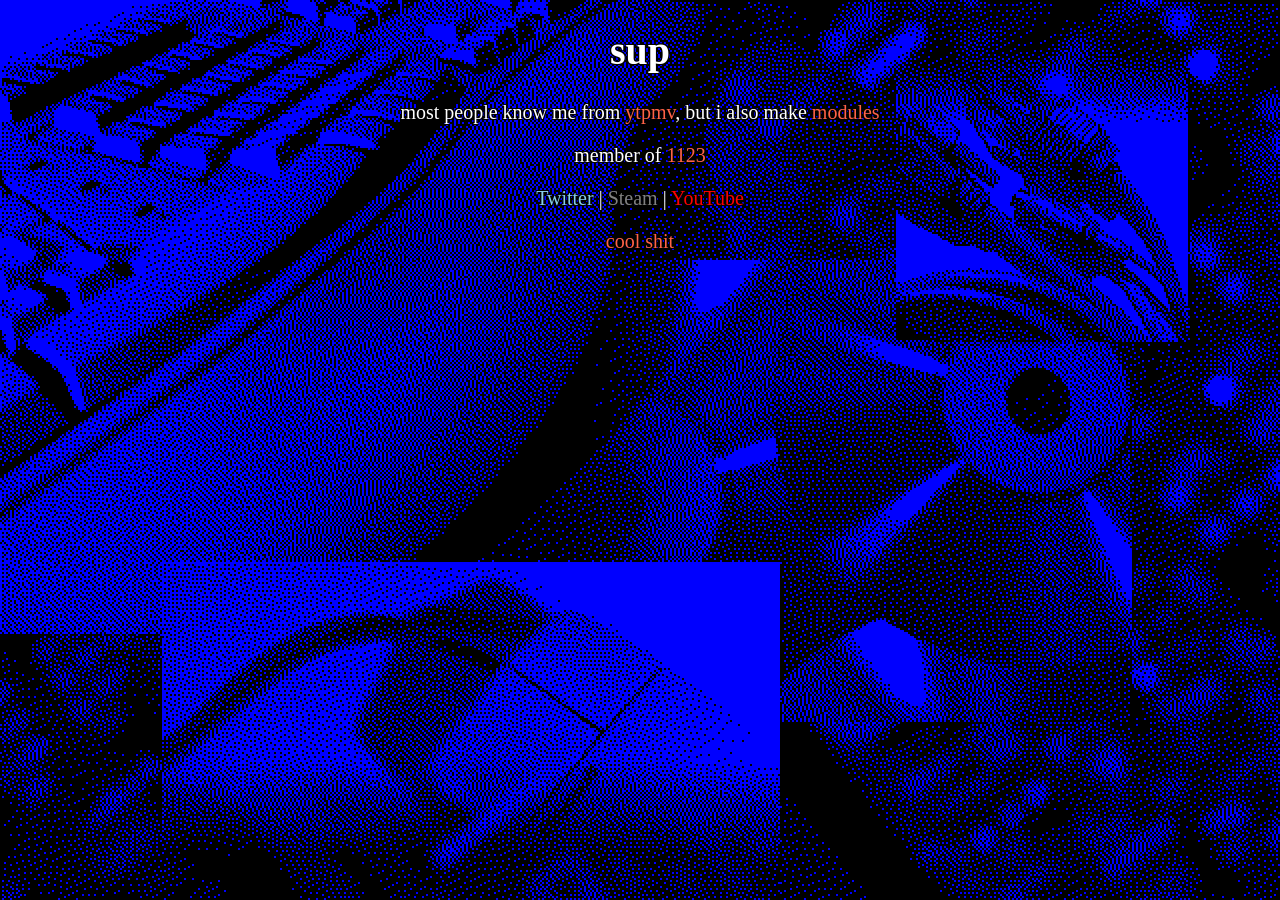
==== index.html @ cfb06aa5 "aAAAAAAAAAAA" ====
<!DOCTYPE html>
<head>
	<style>
		body {
			text-align: center;
			background-image: url("setup.bmp");
			background-size: 100% auto;
			background-position: top center;
			background-repeat: repeat;
			image-rendering: pixelated;
			text-shadow: -1px -1px 0px #000000, 1px 1px 0px #000000, -1px 1px 0px #000000, 1px -1px 0px #000000;
		}
		p {
			font-size: 20px;
			color: white;
		}
		h1 {
			font-size: 40px;
			color: white;
		}
		a {
			text-decoration: none;
			color: tomato;
		}
	</style>
</head>
<body>
	<h1>sup</h1>
	<p>most people know me from <a href="https://youtube.com/c/paperytpmv">ytpmv</a>, but i also make <a href="https://modarchive.org/index.php?request=view_profile&query=92603">modules</a></p>
	<p>member of <a href="https://1123.best">1123</a></p>
	<p><a style="color:skyblue;" href="https://twitter.com/intent/user?user_id=858179488970100736">Twitter</a> | <a style="color:gray" href="https://steamcommunity.com/id/nikolaicube/">Steam</a> | <a style="color:red;" href="https://youtube.com/paperytpmv">YouTube</a></p>
	<p><a href="cool.html">cool shit</a></p>
</body>
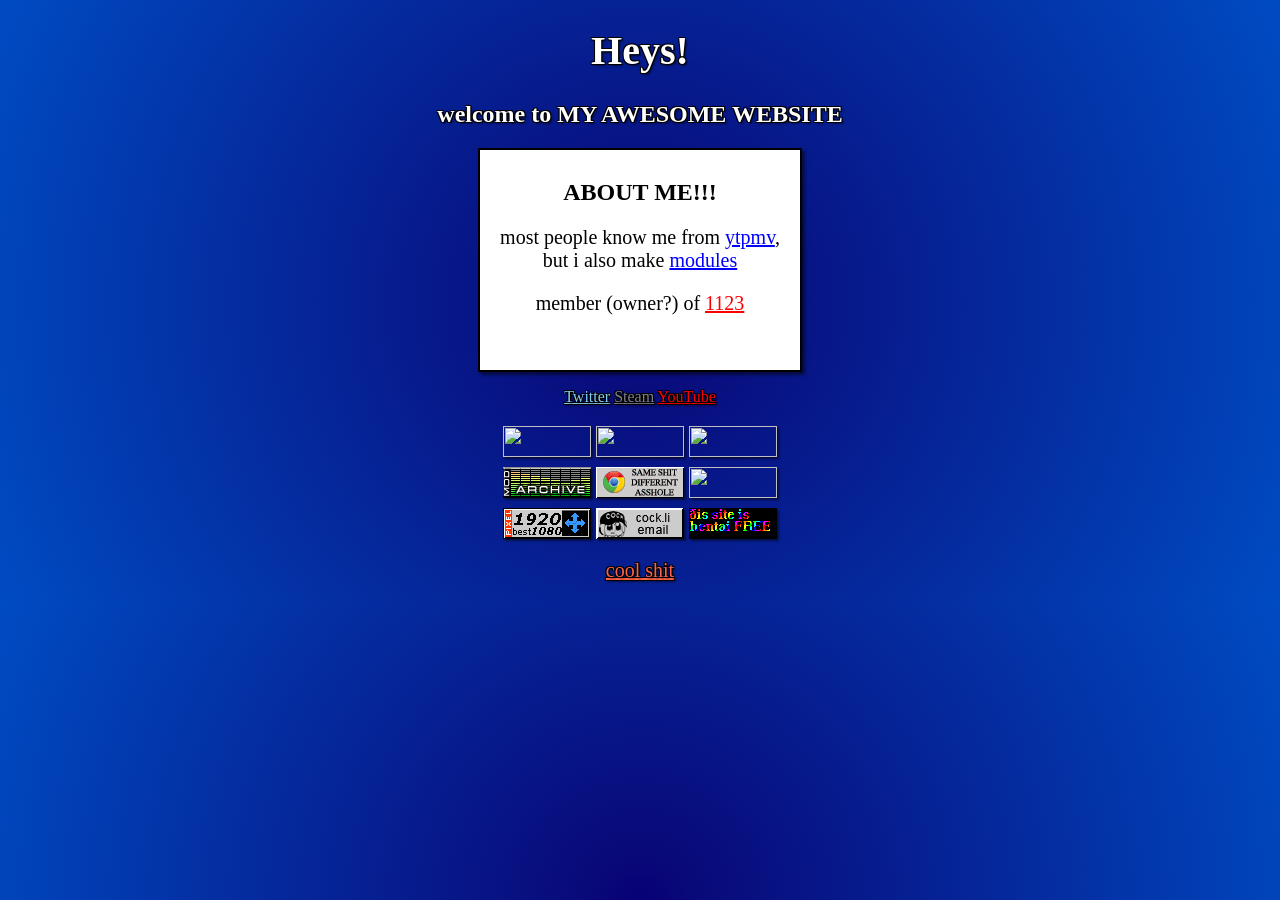
==== commit fb5394f0: "actually make the site good" ====
--- a/index.html
+++ b/index.html
@@ -1,33 +1,48 @@
 <!DOCTYPE html>
+<!-- i spent way too long making this look decent -->
 <head>
+	<title>Paper's website</title>
 	<style>
 		body {
-			text-align: center;
-			background-image: url("setup.bmp");
-			background-size: 100% auto;
-			background-position: top center;
-			background-repeat: repeat;
-			image-rendering: pixelated;
-			text-shadow: -1px -1px 0px #000000, 1px 1px 0px #000000, -1px 1px 0px #000000, 1px -1px 0px #000000;
+			background: rgb(7,0,119);
+			background: -moz-radial-gradient(circle, rgba(7,0,119,1) 0%, rgba(9,9,121,1) 7%, rgba(0,75,194,1) 100%);
+			background: -webkit-radial-gradient(circle, rgba(7,0,119,1) 0%, rgba(9,9,121,1) 7%, rgba(0,75,194,1) 100%);
+			background: radial-gradient(circle, rgba(7,0,119,1) 0%, rgba(9,9,121,1) 7%, rgba(0,75,194,1) 100%);
+			filter: progid:DXImageTransform.Microsoft.gradient(startColorstr="#070077",endColorstr="#004bc2",GradientType=1);
 		}
-		p {
-			font-size: 20px;
-			color: white;
-		}
-		h1 {
-			font-size: 40px;
-			color: white;
-		}
-		a {
-			text-decoration: none;
-			color: tomato;
+		div.box {
+			padding: 10px;
+			border: 2px solid black;
+			margin: auto;
+			width: 300px;
+			height: 200px;
+			background-color: white;
+			color: black;
+			text-shadow: none;
+			box-shadow: 3px 3px 3px rgba(0, 0, 0, 0.5);
 		}
 	</style>
+	<link rel="stylesheet" href="style.css">
 </head>
 <body>
-	<h1>sup</h1>
-	<p>most people know me from <a href="https://youtube.com/c/paperytpmv">ytpmv</a>, but i also make <a href="https://modarchive.org/index.php?request=view_profile&query=92603">modules</a></p>
-	<p>member of <a href="https://1123.best">1123</a></p>
-	<p><a style="color:skyblue;" href="https://twitter.com/intent/user?user_id=858179488970100736">Twitter</a> | <a style="color:gray" href="https://steamcommunity.com/id/nikolaicube/">Steam</a> | <a style="color:red;" href="https://youtube.com/paperytpmv">YouTube</a></p>
+	<h1>Heys!</h1>
+	<h2>welcome to MY AWESOME WEBSITE</h2>
+	<div class="box">
+		<h2>ABOUT ME!!!</h2>
+		<p>most people know me from <a style="color:blue;" href="https://youtube.com/c/paperytpmv">ytpmv</a>, but i also make <a style="color:blue;" href="https://modarchive.org/index.php?request=view_profile&query=92603">modules</a></p>
+		<p>member (owner?) of <a style="color:red;" href="https://1123.best">1123</a></p>
+	</div>
+	<p style="font-size:16px;"><a style="color:skyblue;" href="https://twitter.com/intent/user?user_id=858179488970100736">Twitter</a>  <a style="color:gray" href="https://steamcommunity.com/id/nikolaicube/">Steam</a>  <a style="color:red;" href="https://youtube.com/paperytpmv">YouTube</a></p>
+	<p style="line-height:10px;"> 
+		<a href="https://7-zip.org/"><img src="https://www.7-zip.org/logos/7zlogo01.png" width="88" height="31"></a> 
+		<a href="https://openmpt.org/"><img src="https://openmpt.org/img/openmpt-button-1.png" width="88" height="31"></a>
+		<a href="https://www.foobar2000.org/"><img src="https://www.foobar2000.org/button.png" width="88" height="31"></a><br><br>
+		<a href="https://modarchive.org/"><img src="img/modarchive.gif" width="88" height="31"></a>
+		<img src="img/brow.gif" width="88" height="31">
+		<a href="https://1123.best"><img src="https://1123.best/img/1123button.gif" width="88" height="31"></a><br><br>
+		<img src="img/1080p.gif" width="88" height="31">
+		<a href="https://cock.li"><img src="img/cockli.png" width="88" height="31"></a>
+		<img src="img/h-free-anim.gif" width="88" height="31">
+	</p>
 	<p><a href="cool.html">cool shit</a></p>
 </body>
--- a/style.css
+++ b/style.css
@@ -0,0 +1,22 @@
+body {
+	text-align: center;
+	background-size: 100% auto;
+	background-position: top center;
+	background-repeat: repeat;
+	image-rendering: pixelated;
+	text-shadow: -1px -1px 0px #000000, 1px 1px 0px #000000, -1px 1px 0px #000000, 1px -1px 0px #000000, 2px 2px 2px rgba(0, 0, 0, 0.5);
+	font-family: "Comic Sans MS", "Comic Sans", cursive;
+	color: white;
+}
+p {
+	font-size: 20px;
+}
+h1 {
+	font-size: 40px;
+}
+a {
+	color: tomato;
+}
+img {
+	box-shadow: 2px 2px 2px rgba(0, 0, 0, 0.5);
+}
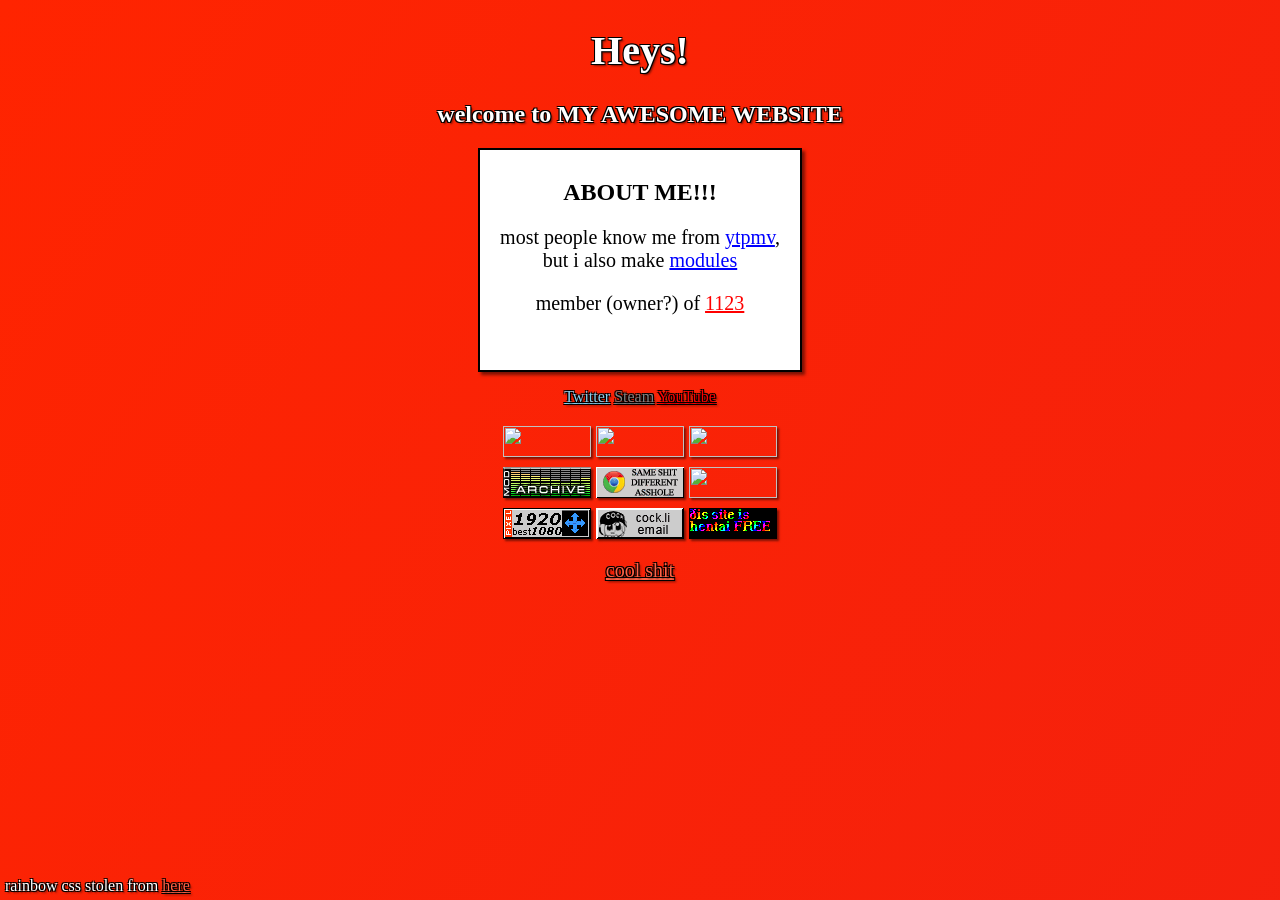
==== commit 15afd1d8: "cool rainbow shit thanks to woofy for recommending it" ====
--- a/index.html
+++ b/index.html
@@ -3,12 +3,41 @@
 <head>
 	<title>Paper's website</title>
 	<style>
-		body {
-			background: rgb(7,0,119);
-			background: -moz-radial-gradient(circle, rgba(7,0,119,1) 0%, rgba(9,9,121,1) 7%, rgba(0,75,194,1) 100%);
-			background: -webkit-radial-gradient(circle, rgba(7,0,119,1) 0%, rgba(9,9,121,1) 7%, rgba(0,75,194,1) 100%);
-			background: radial-gradient(circle, rgba(7,0,119,1) 0%, rgba(9,9,121,1) 7%, rgba(0,75,194,1) 100%);
-			filter: progid:DXImageTransform.Microsoft.gradient(startColorstr="#070077",endColorstr="#004bc2",GradientType=1);
+		.wrapper { 
+			height: 100%;
+			width: 100%;
+			left:0;
+			right: 0;
+			top: 0;
+			bottom: 0;
+			position: absolute;
+			background: linear-gradient(124deg, #ff2400, #e81d1d, #e8b71d, #e3e81d, #1de840, #1ddde8, #2b1de8, #dd00f3, #dd00f3);
+			background-size: 1800% 1800%;
+			-webkit-animation: rainbow 18s ease infinite;
+			-z-animation: rainbow 18s ease infinite;
+			-o-animation: rainbow 18s ease infinite;
+			animation: rainbow 18s ease infinite;
+			z-index: -1;
+		}
+		@-webkit-keyframes rainbow {
+			0%{background-position:0% 82%}
+			50%{background-position:100% 19%}
+			100%{background-position:0% 82%}
+		}
+		@-moz-keyframes rainbow {
+			0%{background-position:0% 82%}
+			50%{background-position:100% 19%}
+			100%{background-position:0% 82%}
+		}
+		@-o-keyframes rainbow {
+			0%{background-position:0% 82%}
+			50%{background-position:100% 19%}
+			100%{background-position:0% 82%}
+		}
+		@keyframes rainbow { 
+			0%{background-position:0% 82%}
+			50%{background-position:100% 19%}
+			100%{background-position:0% 82%}
 		}
 		div.box {
 			padding: 10px;
@@ -21,10 +50,16 @@
 			text-shadow: none;
 			box-shadow: 3px 3px 3px rgba(0, 0, 0, 0.5);
 		}
+		div.disclaimer {
+			left: 5px;
+			bottom: 5px;
+			position: absolute;
+		}
 	</style>
 	<link rel="stylesheet" href="style.css">
 </head>
 <body>
+	<div class="wrapper"></div>
 	<h1>Heys!</h1>
 	<h2>welcome to MY AWESOME WEBSITE</h2>
 	<div class="box">
@@ -45,4 +80,5 @@
 		<img src="img/h-free-anim.gif" width="88" height="31">
 	</p>
 	<p><a href="cool.html">cool shit</a></p>
+	<div class="disclaimer">rainbow css stolen from <a href="https://codepen.io/nohoid/pen/kIfto">here</a></div>
 </body>
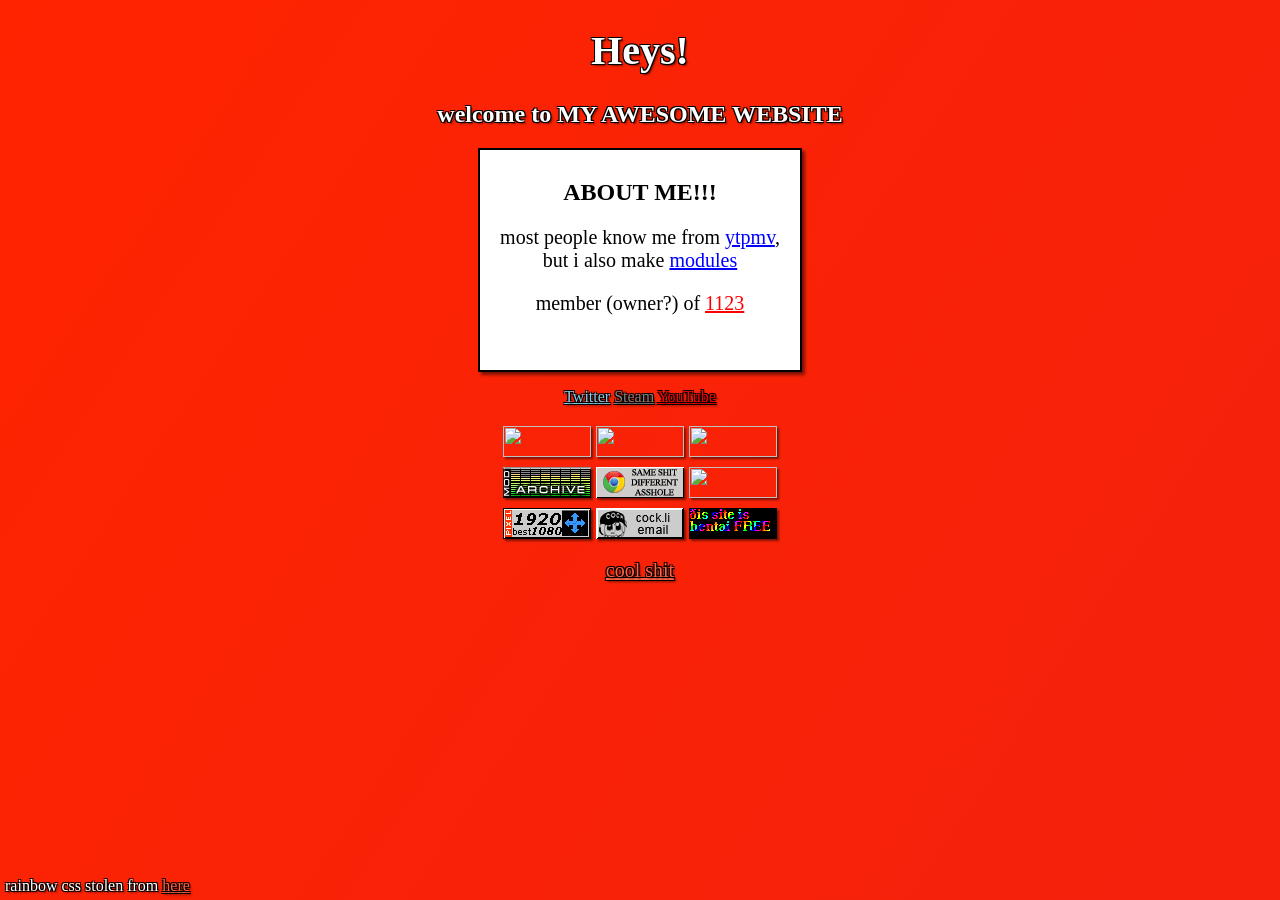
==== commit 17482a8b: "add favicon and description" ====
--- a/index.html
+++ b/index.html
@@ -2,6 +2,12 @@
 <!-- i spent way too long making this look decent -->
 <head>
 	<title>Paper's website</title>
+	<meta property="og:title" content="Paper's website">
+	<meta property="og:type" content="website">
+	<meta property="og:image" content="https://mrpapersonic.github.io/img/kona.jpg">
+	<meta property="og:url" content="https://mrpapersonic.github.io">
+	<meta property="og:description" content="hey!">
+	<meta http-equiv="Content-Type" content="text/html; charset=UTF-8">
 	<style>
 		.wrapper { 
 			height: 100%;
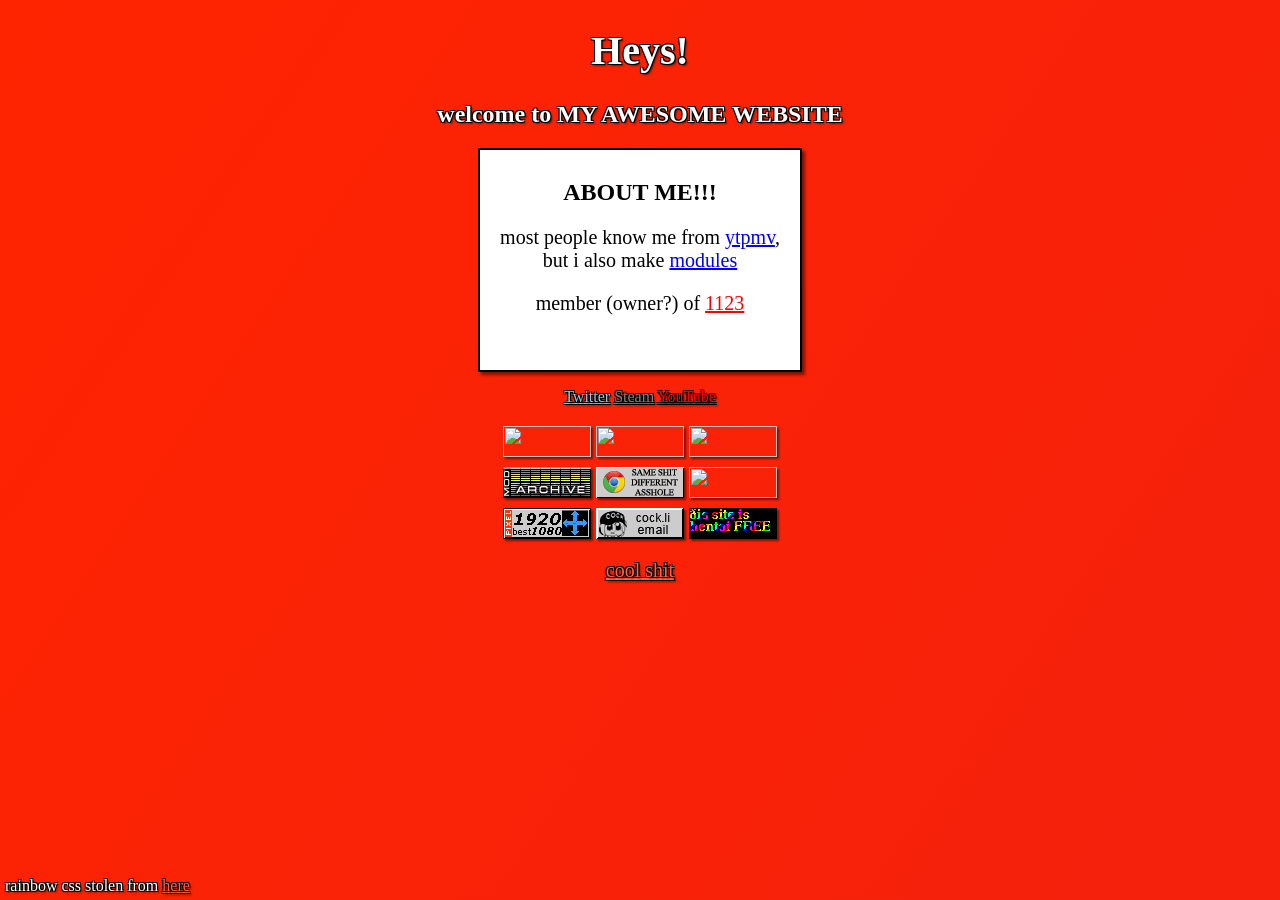
==== commit 9d2b44b2: "add icons" ====
--- a/index.html
+++ b/index.html
@@ -2,9 +2,17 @@
 <!-- i spent way too long making this look decent -->
 <head>
 	<title>Paper's website</title>
+	<link rel="apple-touch-icon" sizes="180x180" href="icons/apple-touch-icon.png">
+	<link rel="icon" type="image/png" sizes="32x32" href="icons/favicon-32x32.png">
+	<link rel="icon" type="image/png" sizes="16x16" href="icons/favicon-16x16.png">
+	<link rel="manifest" href="icons/site.webmanifest">
+	<link rel="shortcut icon" href="icons/favicon.ico">
+	<meta name="msapplication-TileColor" content="#da532c">
+	<meta name="msapplication-config" content="icons/browserconfig.xml">
+	<meta name="theme-color" content="#ffffff">
 	<meta property="og:title" content="Paper's website">
 	<meta property="og:type" content="website">
-	<meta property="og:image" content="https://mrpapersonic.github.io/img/kona.jpg">
+	<meta property="og:image" content="https://mrpapersonic.github.io/icons/android-chrome-512x512.png">
 	<meta property="og:url" content="https://mrpapersonic.github.io">
 	<meta property="og:description" content="hey!">
 	<meta http-equiv="Content-Type" content="text/html; charset=UTF-8">
--- a/style.css
+++ b/style.css
@@ -19,4 +19,4 @@
 }
 img {
 	box-shadow: 2px 2px 2px rgba(0, 0, 0, 0.5);
-}
+}
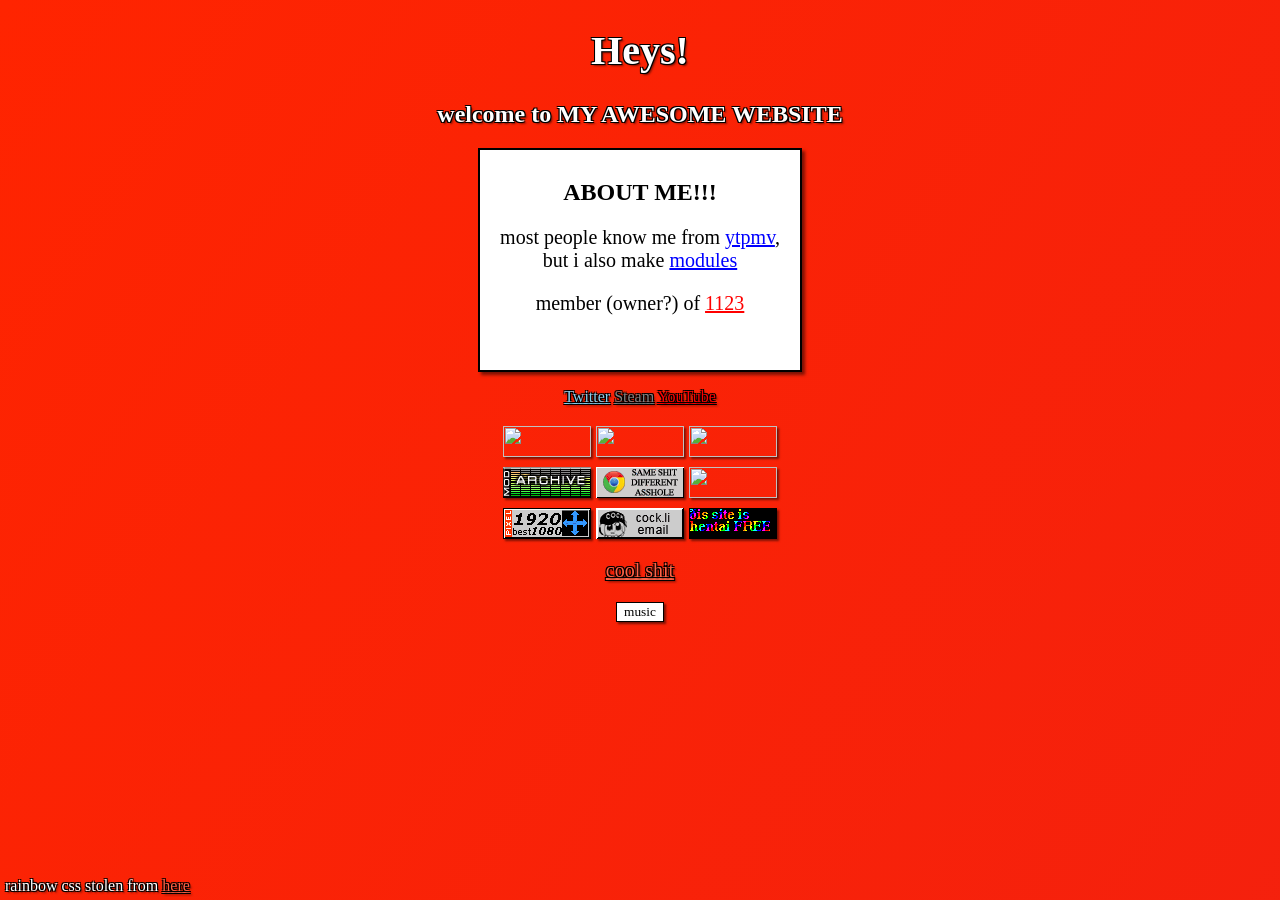
==== commit ab1a27b5: "add module on front page" ====
--- a/index.html
+++ b/index.html
@@ -1,98 +1,140 @@
-<!DOCTYPE html>
-<!-- i spent way too long making this look decent -->
-<head>
-	<title>Paper's website</title>
-	<link rel="apple-touch-icon" sizes="180x180" href="icons/apple-touch-icon.png">
-	<link rel="icon" type="image/png" sizes="32x32" href="icons/favicon-32x32.png">
-	<link rel="icon" type="image/png" sizes="16x16" href="icons/favicon-16x16.png">
-	<link rel="manifest" href="icons/site.webmanifest">
-	<link rel="shortcut icon" href="icons/favicon.ico">
-	<meta name="msapplication-TileColor" content="#da532c">
-	<meta name="msapplication-config" content="icons/browserconfig.xml">
-	<meta name="theme-color" content="#ffffff">
-	<meta property="og:title" content="Paper's website">
-	<meta property="og:type" content="website">
-	<meta property="og:image" content="https://mrpapersonic.github.io/icons/android-chrome-512x512.png">
-	<meta property="og:url" content="https://mrpapersonic.github.io">
-	<meta property="og:description" content="hey!">
-	<meta http-equiv="Content-Type" content="text/html; charset=UTF-8">
-	<style>
-		.wrapper { 
-			height: 100%;
-			width: 100%;
-			left:0;
-			right: 0;
-			top: 0;
-			bottom: 0;
-			position: absolute;
-			background: linear-gradient(124deg, #ff2400, #e81d1d, #e8b71d, #e3e81d, #1de840, #1ddde8, #2b1de8, #dd00f3, #dd00f3);
-			background-size: 1800% 1800%;
-			-webkit-animation: rainbow 18s ease infinite;
-			-z-animation: rainbow 18s ease infinite;
-			-o-animation: rainbow 18s ease infinite;
-			animation: rainbow 18s ease infinite;
-			z-index: -1;
-		}
-		@-webkit-keyframes rainbow {
-			0%{background-position:0% 82%}
-			50%{background-position:100% 19%}
-			100%{background-position:0% 82%}
-		}
-		@-moz-keyframes rainbow {
-			0%{background-position:0% 82%}
-			50%{background-position:100% 19%}
-			100%{background-position:0% 82%}
-		}
-		@-o-keyframes rainbow {
-			0%{background-position:0% 82%}
-			50%{background-position:100% 19%}
-			100%{background-position:0% 82%}
-		}
-		@keyframes rainbow { 
-			0%{background-position:0% 82%}
-			50%{background-position:100% 19%}
-			100%{background-position:0% 82%}
-		}
-		div.box {
-			padding: 10px;
-			border: 2px solid black;
-			margin: auto;
-			width: 300px;
-			height: 200px;
-			background-color: white;
-			color: black;
-			text-shadow: none;
-			box-shadow: 3px 3px 3px rgba(0, 0, 0, 0.5);
-		}
-		div.disclaimer {
-			left: 5px;
-			bottom: 5px;
-			position: absolute;
-		}
-	</style>
-	<link rel="stylesheet" href="style.css">
-</head>
-<body>
-	<div class="wrapper"></div>
-	<h1>Heys!</h1>
-	<h2>welcome to MY AWESOME WEBSITE</h2>
-	<div class="box">
-		<h2>ABOUT ME!!!</h2>
-		<p>most people know me from <a style="color:blue;" href="https://youtube.com/c/paperytpmv">ytpmv</a>, but i also make <a style="color:blue;" href="https://modarchive.org/index.php?request=view_profile&query=92603">modules</a></p>
-		<p>member (owner?) of <a style="color:red;" href="https://1123.best">1123</a></p>
-	</div>
-	<p style="font-size:16px;"><a style="color:skyblue;" href="https://twitter.com/intent/user?user_id=858179488970100736">Twitter</a>  <a style="color:gray" href="https://steamcommunity.com/id/nikolaicube/">Steam</a>  <a style="color:red;" href="https://youtube.com/paperytpmv">YouTube</a></p>
-	<p style="line-height:10px;"> 
-		<a href="https://7-zip.org/"><img src="https://www.7-zip.org/logos/7zlogo01.png" width="88" height="31"></a> 
-		<a href="https://openmpt.org/"><img src="https://openmpt.org/img/openmpt-button-1.png" width="88" height="31"></a>
-		<a href="https://www.foobar2000.org/"><img src="https://www.foobar2000.org/button.png" width="88" height="31"></a><br><br>
-		<a href="https://modarchive.org/"><img src="img/modarchive.gif" width="88" height="31"></a>
-		<img src="img/brow.gif" width="88" height="31">
-		<a href="https://1123.best"><img src="https://1123.best/img/1123button.gif" width="88" height="31"></a><br><br>
-		<img src="img/1080p.gif" width="88" height="31">
-		<a href="https://cock.li"><img src="img/cockli.png" width="88" height="31"></a>
-		<img src="img/h-free-anim.gif" width="88" height="31">
-	</p>
-	<p><a href="cool.html">cool shit</a></p>
-	<div class="disclaimer">rainbow css stolen from <a href="https://codepen.io/nohoid/pen/kIfto">here</a></div>
-</body>
+<!DOCTYPE html>
+<!-- i spent way too long making this look decent -->
+<head>
+	<title>Paper's website</title>
+	<link rel="apple-touch-icon" sizes="180x180" href="icons/apple-touch-icon.png">
+	<link rel="icon" type="image/png" sizes="32x32" href="icons/favicon-32x32.png">
+	<link rel="icon" type="image/png" sizes="16x16" href="icons/favicon-16x16.png">
+	<link rel="manifest" href="icons/site.webmanifest">
+	<link rel="shortcut icon" href="icons/favicon.ico">
+	<meta name="msapplication-TileColor" content="#da532c">
+	<meta name="msapplication-config" content="icons/browserconfig.xml">
+	<meta name="theme-color" content="#ffffff">
+	<meta property="og:title" content="Paper's website">
+	<meta property="og:type" content="website">
+	<meta property="og:image" content="https://mrpapersonic.github.io/icons/android-chrome-512x512.png">
+	<meta property="og:url" content="https://mrpapersonic.github.io">
+	<meta property="og:description" content="hey!">
+	<meta http-equiv="Content-Type" content="text/html; charset=UTF-8">
+	<style>
+		.wrapper { 
+			height: 100%;
+			width: 100%;
+			left:0;
+			right: 0;
+			top: 0;
+			bottom: 0;
+			position: absolute;
+			background: linear-gradient(124deg, #ff2400, #e81d1d, #e8b71d, #e3e81d, #1de840, #1ddde8, #2b1de8, #dd00f3, #dd00f3);
+			background-size: 1800% 1800%;
+			-webkit-animation: rainbow 18s ease infinite;
+			-z-animation: rainbow 18s ease infinite;
+			-o-animation: rainbow 18s ease infinite;
+			animation: rainbow 18s ease infinite;
+			z-index: -1;
+		}
+		@-webkit-keyframes rainbow {
+			0%{background-position:0% 82%}
+			50%{background-position:100% 19%}
+			100%{background-position:0% 82%}
+		}
+		@-moz-keyframes rainbow {
+			0%{background-position:0% 82%}
+			50%{background-position:100% 19%}
+			100%{background-position:0% 82%}
+		}
+		@-o-keyframes rainbow {
+			0%{background-position:0% 82%}
+			50%{background-position:100% 19%}
+			100%{background-position:0% 82%}
+		}
+		@keyframes rainbow { 
+			0%{background-position:0% 82%}
+			50%{background-position:100% 19%}
+			100%{background-position:0% 82%}
+		}
+		div.box {
+			padding: 10px;
+			border: 2px solid black;
+			margin: auto;
+			width: 300px;
+			height: 200px;
+			background-color: white;
+			color: black;
+			text-shadow: none;
+			box-shadow: 3px 3px 3px rgba(0, 0, 0, 0.5);
+		}
+		div.disclaimer {
+			left: 5px;
+			bottom: 5px;
+			position: absolute;
+		}
+	</style>
+	<script>
+		window['libopenmpt'] = {};
+		libopenmpt.locateFile = function (filename) {
+			return filename;
+		};
+		libopenmpt.onRuntimeInitialized = function () {
+			var player;
+			if (document.referrer) {
+				init();
+				path = "overoff-f.mod";
+				if (player != undefined) {
+					player.load(path, afterLoad.bind(this, path));
+				}
+			}
+			else {
+				document.getElementById('button').style.visibility = "visible";
+			}
+			function init() {
+				if (player == undefined) {
+					player = new ChiptuneJsPlayer(new ChiptuneJsConfig(-1));
+				}
+				else {
+					player.stop();
+					player = undefined;
+				}
+			};
+			function afterLoad(path, buffer) {
+				player.play(buffer);
+			};
+			document.getElementById('button').onclick = function() {
+				init();
+				path = "overoff-f.mod";
+				if (player != undefined) {
+					player.load(path, afterLoad.bind(this, path));
+				}
+				document.getElementById('button').style.visibility = "hidden";
+			};
+		}
+	</script>
+	<script src="libopenmpt.js"></script>
+	<script src="chiptune2.js"></script>
+	<link rel="stylesheet" href="style.css">
+</head>
+<body>
+	<div class="wrapper"></div>
+	<h1>Heys!</h1>
+	<h2>welcome to MY AWESOME WEBSITE</h2>
+	<div class="box">
+		<h2>ABOUT ME!!!</h2>
+		<p>most people know me from <a style="color:blue;" href="https://youtube.com/c/paperytpmv">ytpmv</a>, but i also make <a style="color:blue;" href="https://modarchive.org/index.php?request=view_profile&query=92603">modules</a></p>
+		<p>member (owner?) of <a style="color:red;" href="https://1123.best">1123</a></p>
+	</div>
+	<p style="font-size:16px;"><a style="color:skyblue;" href="https://twitter.com/intent/user?user_id=858179488970100736">Twitter</a>  <a style="color:gray" href="https://steamcommunity.com/id/nikolaicube/">Steam</a>  <a style="color:red;" href="https://youtube.com/paperytpmv">YouTube</a></p>
+	<p style="line-height:10px;"> 
+		<a href="https://7-zip.org/"><img src="https://www.7-zip.org/logos/7zlogo01.png" width="88" height="31"></a> 
+		<a href="https://openmpt.org/"><img src="https://openmpt.org/img/openmpt-button-1.png" width="88" height="31"></a>
+		<a href="https://www.foobar2000.org/"><img src="https://www.foobar2000.org/button.png" width="88" height="31"></a><br><br>
+		<a href="https://modarchive.org/"><img src="img/modarchive.gif" width="88" height="31"></a>
+		<img src="img/brow.gif" width="88" height="31">
+		<a href="https://1123.best"><img src="https://1123.best/img/1123button.gif" width="88" height="31"></a><br><br>
+		<img src="img/1080p.gif" width="88" height="31">
+		<a href="https://cock.li"><img src="img/cockli.png" width="88" height="31"></a>
+		<img src="img/h-free-anim.gif" width="88" height="31">
+	</p>
+	<p><a href="cool.html">cool shit</a></p>
+	<input id="button" type="submit" name="button" value="music" style="visibility: hidden;">
+	<div class="disclaimer">rainbow css stolen from <a href="https://codepen.io/nohoid/pen/kIfto">here</a></div>
+</body>
--- a/style.css
+++ b/style.css
@@ -1,22 +1,30 @@
-body {
-	text-align: center;
-	background-size: 100% auto;
-	background-position: top center;
-	background-repeat: repeat;
-	image-rendering: pixelated;
-	text-shadow: -1px -1px 0px #000000, 1px 1px 0px #000000, -1px 1px 0px #000000, 1px -1px 0px #000000, 2px 2px 2px rgba(0, 0, 0, 0.5);
-	font-family: "Comic Sans MS", "Comic Sans", cursive;
-	color: white;
-}
-p {
-	font-size: 20px;
-}
-h1 {
-	font-size: 40px;
-}
-a {
-	color: tomato;
-}
-img {
-	box-shadow: 2px 2px 2px rgba(0, 0, 0, 0.5);
+body {
+	text-align: center;
+	background-size: 100% auto;
+	background-position: top center;
+	background-repeat: repeat;
+	image-rendering: pixelated;
+	text-shadow: -1px -1px 0px #000000, 1px 1px 0px #000000, -1px 1px 0px #000000, 1px -1px 0px #000000, 2px 2px 2px rgba(0, 0, 0, 0.5);
+	font-family: "Comic Sans MS", "Comic Sans", cursive;
+	color: white;
+}
+p {
+	font-size: 20px;
+}
+h1 {
+	font-size: 40px;
+}
+a {
+	color: tomato;
+}
+img {
+	box-shadow: 2px 2px 2px rgba(0, 0, 0, 0.5);
+}
+input[type=submit] {
+	background-color: white;
+	color: black;
+	border: 1px solid black;
+	padding: 1px 7px;
+	font-family: "Comic Sans MS", "Comic Sans", cursive;
+	box-shadow: 2px 2px 2px rgba(0, 0, 0, 0.5);
 }
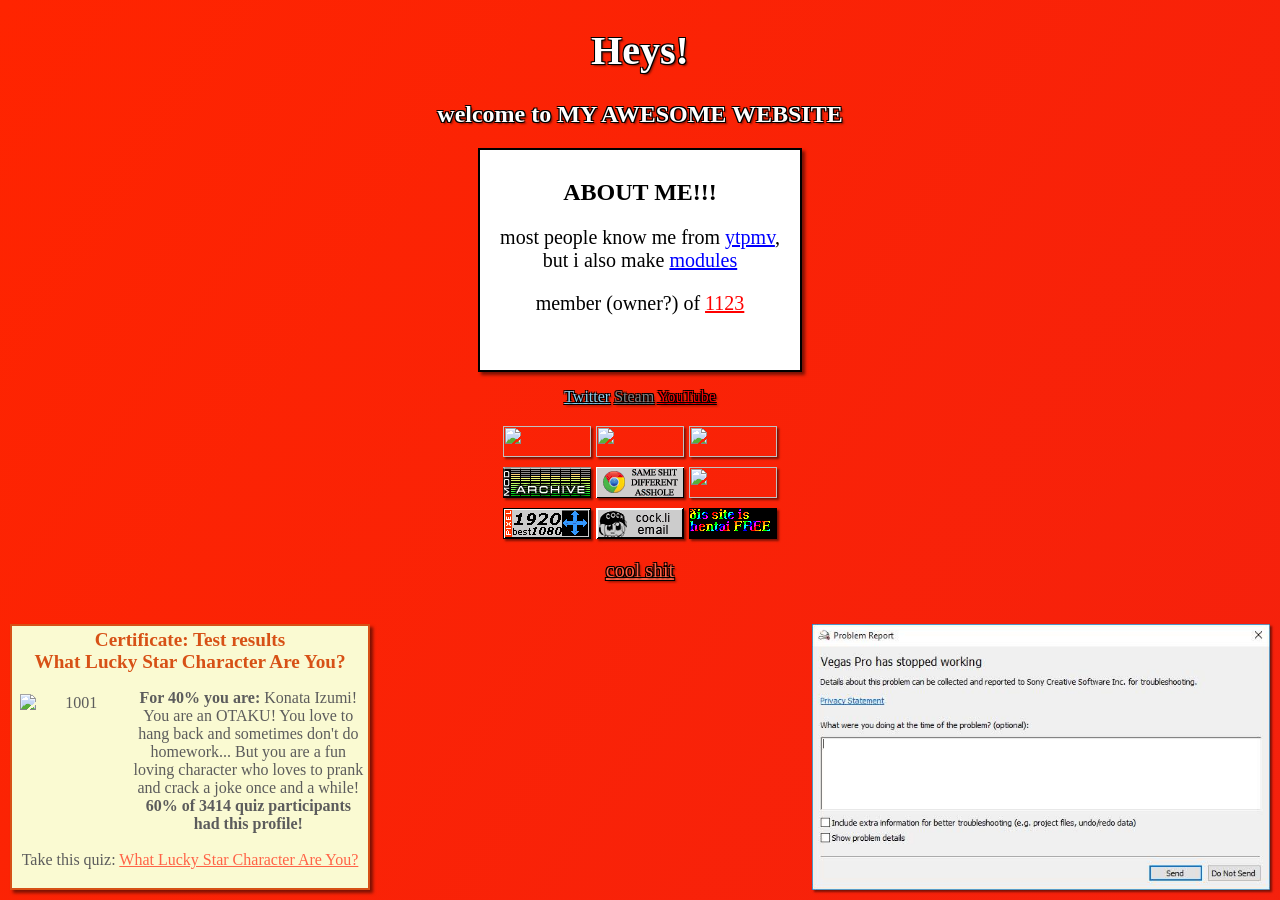
==== commit ff1a0713: "update" ====
--- a/index.html
+++ b/index.html
@@ -16,6 +16,7 @@
 	<meta property="og:url" content="https://mrpapersonic.github.io">
 	<meta property="og:description" content="hey!">
 	<meta http-equiv="Content-Type" content="text/html; charset=UTF-8">
+	<!-- rainbow css stolen from https://codepen.io/nohoid/pen/kIfto -->
 	<style>
 		.wrapper { 
 			height: 100%;
@@ -64,53 +65,24 @@
 			text-shadow: none;
 			box-shadow: 3px 3px 3px rgba(0, 0, 0, 0.5);
 		}
-		div.disclaimer {
-			left: 5px;
-			bottom: 5px;
-			position: absolute;
+		div.luckystar {
+			position: fixed;
+			width: 350px; 
+			padding: 3px; 
+			border: 2px solid #d75016; 
+			background-color: #FAFAD2; 
+			text-shadow: none;
+			box-shadow: 3px 3px 3px rgba(0, 0, 0, 0.5);
+			margin: 0 auto;
+			left: 10px;
+			bottom: 10px;
+		}
+		img.crash {
+			position: fixed;
+			bottom: 10px;
+			right: 10px;
 		}
 	</style>
-	<script>
-		window['libopenmpt'] = {};
-		libopenmpt.locateFile = function (filename) {
-			return filename;
-		};
-		libopenmpt.onRuntimeInitialized = function () {
-			var player;
-			if (document.referrer) {
-				init();
-				path = "overoff-f.mod";
-				if (player != undefined) {
-					player.load(path, afterLoad.bind(this, path));
-				}
-			}
-			else {
-				document.getElementById('button').style.visibility = "visible";
-			}
-			function init() {
-				if (player == undefined) {
-					player = new ChiptuneJsPlayer(new ChiptuneJsConfig(-1));
-				}
-				else {
-					player.stop();
-					player = undefined;
-				}
-			};
-			function afterLoad(path, buffer) {
-				player.play(buffer);
-			};
-			document.getElementById('button').onclick = function() {
-				init();
-				path = "overoff-f.mod";
-				if (player != undefined) {
-					player.load(path, afterLoad.bind(this, path));
-				}
-				document.getElementById('button').style.visibility = "hidden";
-			};
-		}
-	</script>
-	<script src="libopenmpt.js"></script>
-	<script src="chiptune2.js"></script>
 	<link rel="stylesheet" href="style.css">
 </head>
 <body>
@@ -135,6 +107,12 @@
 		<img src="img/h-free-anim.gif" width="88" height="31">
 	</p>
 	<p><a href="cool.html">cool shit</a></p>
-	<input id="button" type="submit" name="button" value="music" style="visibility: hidden;">
-	<div class="disclaimer">rainbow css stolen from <a href="https://codepen.io/nohoid/pen/kIfto">here</a></div>
+	<div class="luckystar">
+		<center style="font-family: Times New Roman, Times, serif; font-size: 1.20em; font-weight: bold; color: #d75116;">Certificate: Test results</center>
+		<center style="font-family: Times New Roman, Times, serif; font-size: 1.20em; font-weight: bold; color: #d75116;">What Lucky Star Character Are You?</center>
+		<p style="font-family: Times New Roman, Times, serif; font-size: 1em; color: #5c5c5c;">
+			<img src="https://www.allthetests.com/quiz31/picture_thumb/pic_1402476083_1001.jpg?1592828541" width="106" height="150" loading="lazy" align="left" alt="1001" title="Click to enlarge" style="margin:4pt; box-shadow: none;">
+			<b>For 40% you are: </b>Konata Izumi!<br>You are an OTAKU! You love to hang back and sometimes don't do homework... But you are a fun loving character who loves to prank and crack a joke once and a while! <br /><b> 60% of 3414 quiz participants had this profile!</b><br> &nbsp; <br>Take this quiz: <a href="https://www.allthetests.com/quiz31/quiz/1402476083/What-Lucky-Star-Character-Are-You">What Lucky Star Character Are You?</a></p>
+	</div>
+	<img class="crash" src="crash.jpg" height="266" style="image-rendering: auto;">
 </body>
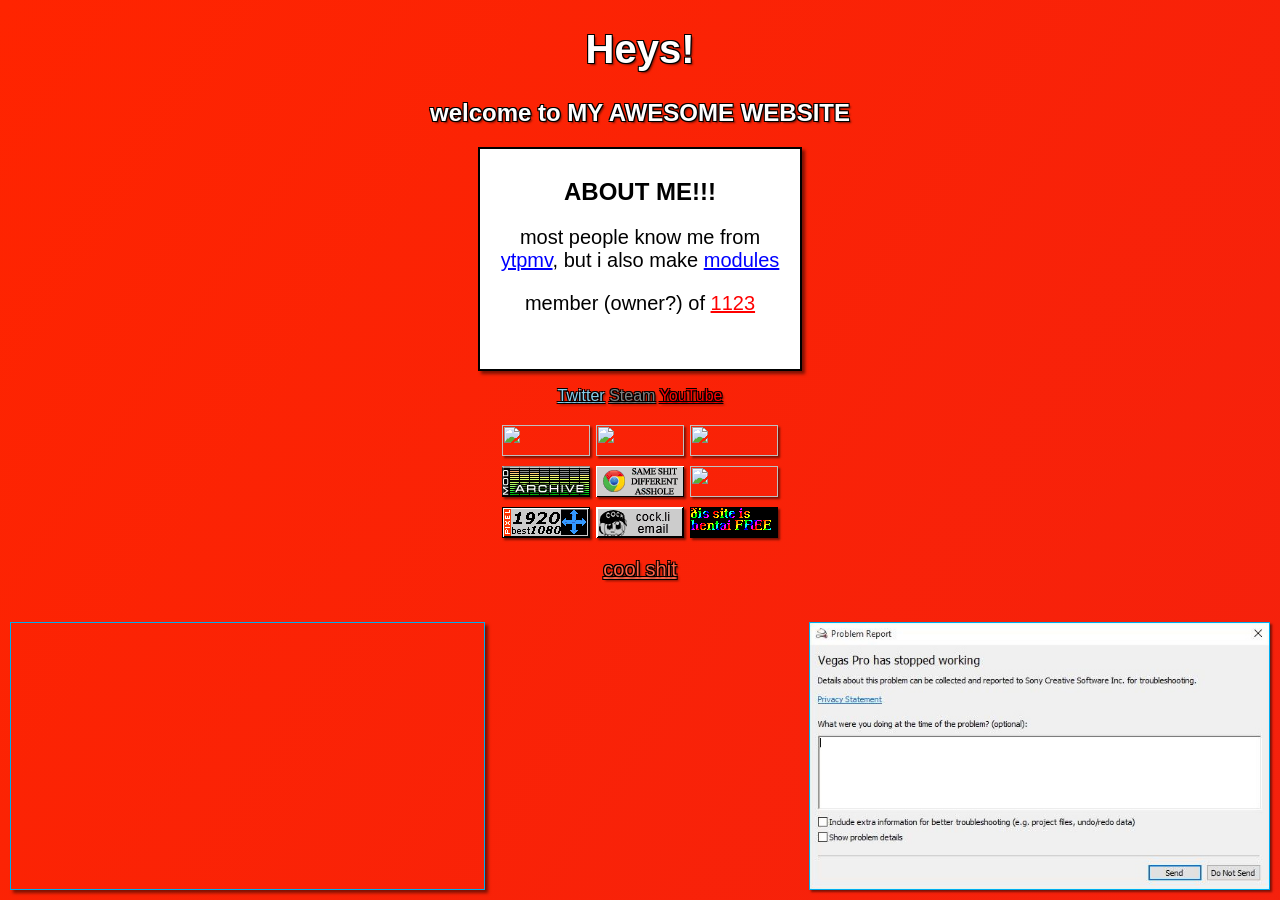
==== commit a27de4bf: "replace lucky star with vlpmv" ====
--- a/index.html
+++ b/index.html
@@ -65,22 +65,21 @@
 			text-shadow: none;
 			box-shadow: 3px 3px 3px rgba(0, 0, 0, 0.5);
 		}
-		div.luckystar {
-			position: fixed;
-			width: 350px; 
-			padding: 3px; 
-			border: 2px solid #d75016; 
-			background-color: #FAFAD2; 
-			text-shadow: none;
-			box-shadow: 3px 3px 3px rgba(0, 0, 0, 0.5);
-			margin: 0 auto;
-			left: 10px;
-			bottom: 10px;
-		}
 		img.crash {
 			position: fixed;
 			bottom: 10px;
 			right: 10px;
+			height: 266px;
+			border: 1px solid #00adef;
+		}
+		div.vid {
+			position: fixed;
+			bottom: 10px;
+			left: 10px;
+			border: 1px solid #00adef;
+			width: 473px;
+			height: 266px;
+			box-shadow: 3px 3px 3px rgba(0, 0, 0, 0.5);
 		}
 	</style>
 	<link rel="stylesheet" href="style.css">
@@ -107,12 +106,8 @@
 		<img src="img/h-free-anim.gif" width="88" height="31">
 	</p>
 	<p><a href="cool.html">cool shit</a></p>
-	<div class="luckystar">
-		<center style="font-family: Times New Roman, Times, serif; font-size: 1.20em; font-weight: bold; color: #d75116;">Certificate: Test results</center>
-		<center style="font-family: Times New Roman, Times, serif; font-size: 1.20em; font-weight: bold; color: #d75116;">What Lucky Star Character Are You?</center>
-		<p style="font-family: Times New Roman, Times, serif; font-size: 1em; color: #5c5c5c;">
-			<img src="https://www.allthetests.com/quiz31/picture_thumb/pic_1402476083_1001.jpg?1592828541" width="106" height="150" loading="lazy" align="left" alt="1001" title="Click to enlarge" style="margin:4pt; box-shadow: none;">
-			<b>For 40% you are: </b>Konata Izumi!<br>You are an OTAKU! You love to hang back and sometimes don't do homework... But you are a fun loving character who loves to prank and crack a joke once and a while! <br /><b> 60% of 3414 quiz participants had this profile!</b><br> &nbsp; <br>Take this quiz: <a href="https://www.allthetests.com/quiz31/quiz/1402476083/What-Lucky-Star-Character-Are-You">What Lucky Star Character Are You?</a></p>
+	<div class="vid">
+		<iframe allowfullscreen src="https://www.vidlii.com/embed?v=2tEiNeS_zh1" frameborder="0" width="100%" height="100%"></iframe>
 	</div>
 	<img class="crash" src="crash.jpg" height="266" style="image-rendering: auto;">
 </body>
--- a/style.css
+++ b/style.css
@@ -5,7 +5,7 @@
 	background-repeat: repeat;
 	image-rendering: pixelated;
 	text-shadow: -1px -1px 0px #000000, 1px 1px 0px #000000, -1px 1px 0px #000000, 1px -1px 0px #000000, 2px 2px 2px rgba(0, 0, 0, 0.5);
-	font-family: "Comic Sans MS", "Comic Sans", cursive;
+	font-family: "Comic Sans MS", "Comic Sans", "Chalkboard", "ChalkboardSE-Regular", sans-serif;
 	color: white;
 }
 p {
